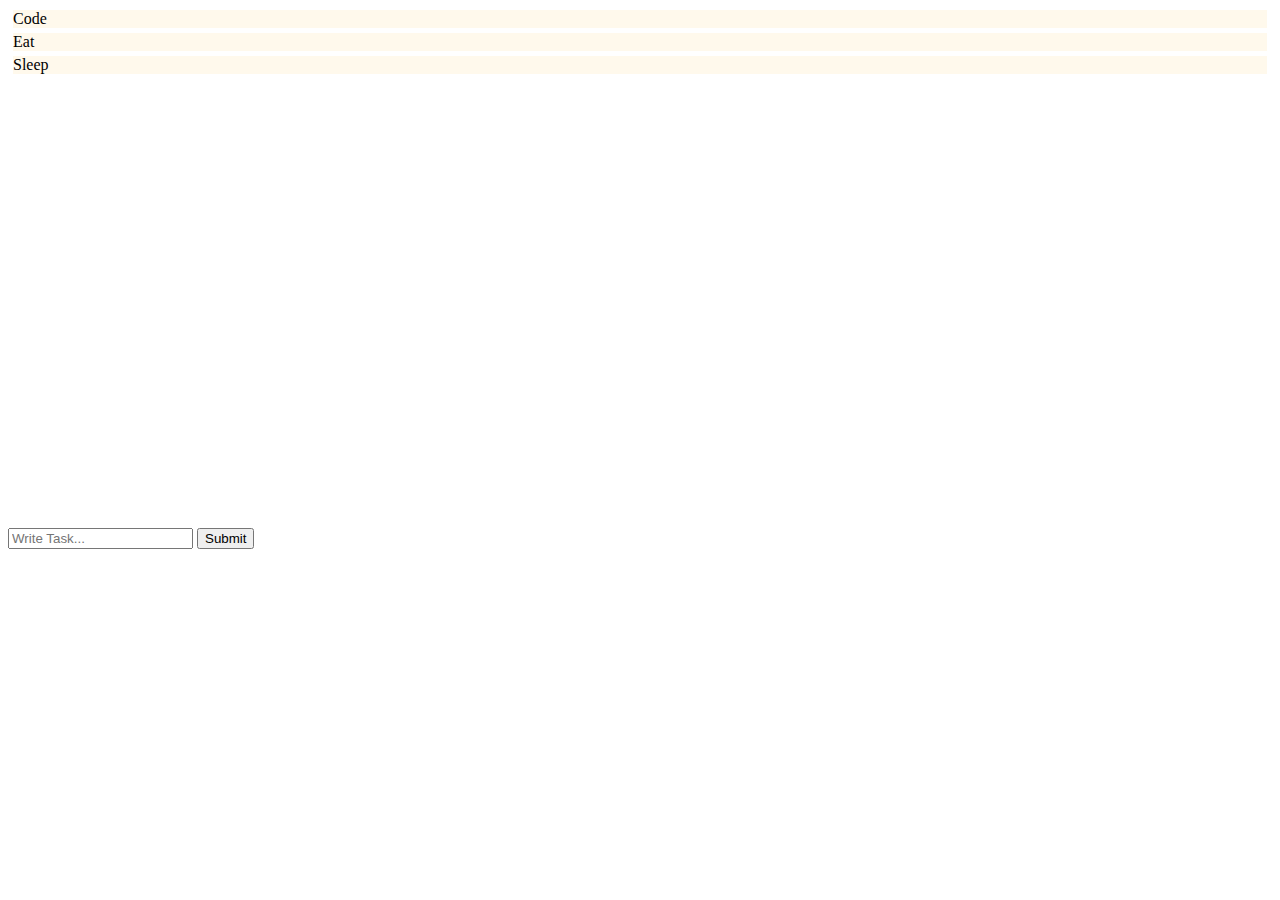
==== index.html @ 8f72cf0a "Rename todo.html to index.html" ====
<!DOCTYPE html>
<html lang="en">
<head>
    <meta charset="UTF-8">
    <meta name="viewport" content="width=device-width, initial-scale=1.0">
    <link href="https://cdn.jsdelivr.net/npm/bootstrap@5.0.2/dist/css/bootstrap.min.css" rel="stylesheet" integrity="sha384-EVSTQN3/azprG1Anm3QDgpJLIm9Nao0Yz1ztcQTwFspd3yD65VohhpuuCOmLASjC" crossorigin="anonymous">
    <title>TODO APP</title>
</head>
<style>
    .card_cont{
        margin-top: 10px;
        height: 500px;
    }
    .card{
        background-color: rgb(255, 249, 236);
        margin: 5px;
    }
    
</style>
<body>
    
<div id="cont" class="container card_cont">
 
    </div> 
<br/>
    <form onsubmit="return validateForm()">
        <div class="container">
        <div class="col-md-3"></div>
        <div class="input-group col-md-6 mb-3">
            <input required id="input" type="text" class="form-control" placeholder="Write Task..." aria-label="Recipient's username" aria-describedby="button-addon2">
            <input class="btn btn-outline-primary" type="submit" id="button-addon2" />
            
          </div>
          <div class="col-md-3"></div>
        </div>
    </form>
</body>
<script src="todo.js"></script>
<script src="https://cdn.jsdelivr.net/npm/bootstrap@5.0.2/dist/js/bootstrap.bundle.min.js" integrity="sha384-MrcW6ZMFYlzcLA8Nl+NtUVF0sA7MsXsP1UyJoMp4YLEuNSfAP+JcXn/tWtIaxVXM" crossorigin="anonymous"></script>
</html>
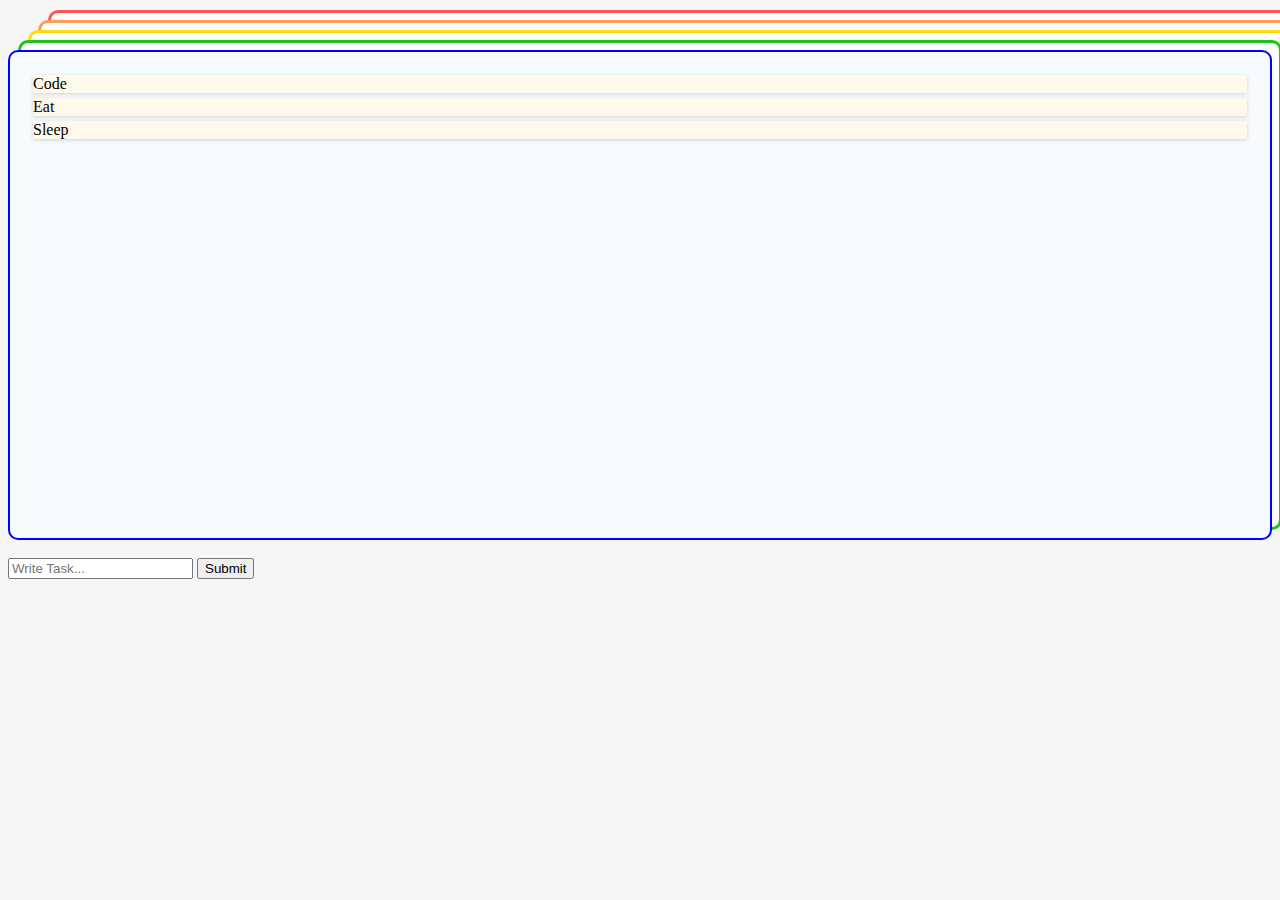
==== commit 6d0a1e60: "Stylings" ====
--- a/index.html
+++ b/index.html
@@ -4,29 +4,20 @@
     <meta charset="UTF-8">
     <meta name="viewport" content="width=device-width, initial-scale=1.0">
     <link href="https://cdn.jsdelivr.net/npm/bootstrap@5.0.2/dist/css/bootstrap.min.css" rel="stylesheet" integrity="sha384-EVSTQN3/azprG1Anm3QDgpJLIm9Nao0Yz1ztcQTwFspd3yD65VohhpuuCOmLASjC" crossorigin="anonymous">
+    <link rel="stylesheet" href="style.css" >
     <title>TODO APP</title>
 </head>
-<style>
-    .card_cont{
-        margin-top: 10px;
-        height: 500px;
-    }
-    .card{
-        background-color: rgb(255, 249, 236);
-        margin: 5px;
-    }
-    
-</style>
+
 <body>
     
 <div id="cont" class="container card_cont">
  
     </div> 
 <br/>
-    <form onsubmit="return validateForm()">
+    <form class="" onsubmit="return validateForm()">
         <div class="container">
         <div class="col-md-3"></div>
-        <div class="input-group col-md-6 mb-3">
+        <div class="input-group  col-md-6 mb-3">
             <input required id="input" type="text" class="form-control" placeholder="Write Task..." aria-label="Recipient's username" aria-describedby="button-addon2">
             <input class="btn btn-outline-primary" type="submit" id="button-addon2" />
             
--- a/style.css
+++ b/style.css
@@ -0,0 +1,37 @@
+::-webkit-scrollbar {
+  width: 6px;
+}
+
+/* Track */
+::-webkit-scrollbar-track {
+  background: #f1f1f1;
+  border-radius: 50px;
+}
+
+/* Handle */
+::-webkit-scrollbar-thumb {
+  background: #a9a9a9;
+  border-radius: 50px;
+}
+
+/* Handle on hover */
+::-webkit-scrollbar-thumb:hover {
+  background: #949494;
+}
+.card_cont {
+  margin-top: 50px;
+  height: 450px;
+  overflow-y: scroll;
+  border-radius: 10px;
+  background-color: rgb(246, 251, 255);
+  padding: 20px;
+  box-shadow: blue 0px 0px 0px 2px inset, rgb(255, 255, 255) 10px -10px 0px -3px, rgb(31, 193, 27) 10px -10px, rgb(255, 255, 255) 20px -20px 0px -3px, rgb(255, 217, 19) 20px -20px, rgb(255, 255, 255) 30px -30px 0px -3px, rgb(255, 156, 85) 30px -30px, rgb(255, 255, 255) 40px -40px 0px -3px, rgb(255, 85, 85) 40px -40px;
+}
+.card {
+  background-color: rgb(255, 249, 236);
+  margin: 5px;
+  box-shadow: rgba(0, 0, 0, 0.16) 0px 1px 4px;
+}
+body{
+    background-color: #f6f6f6;
+}
